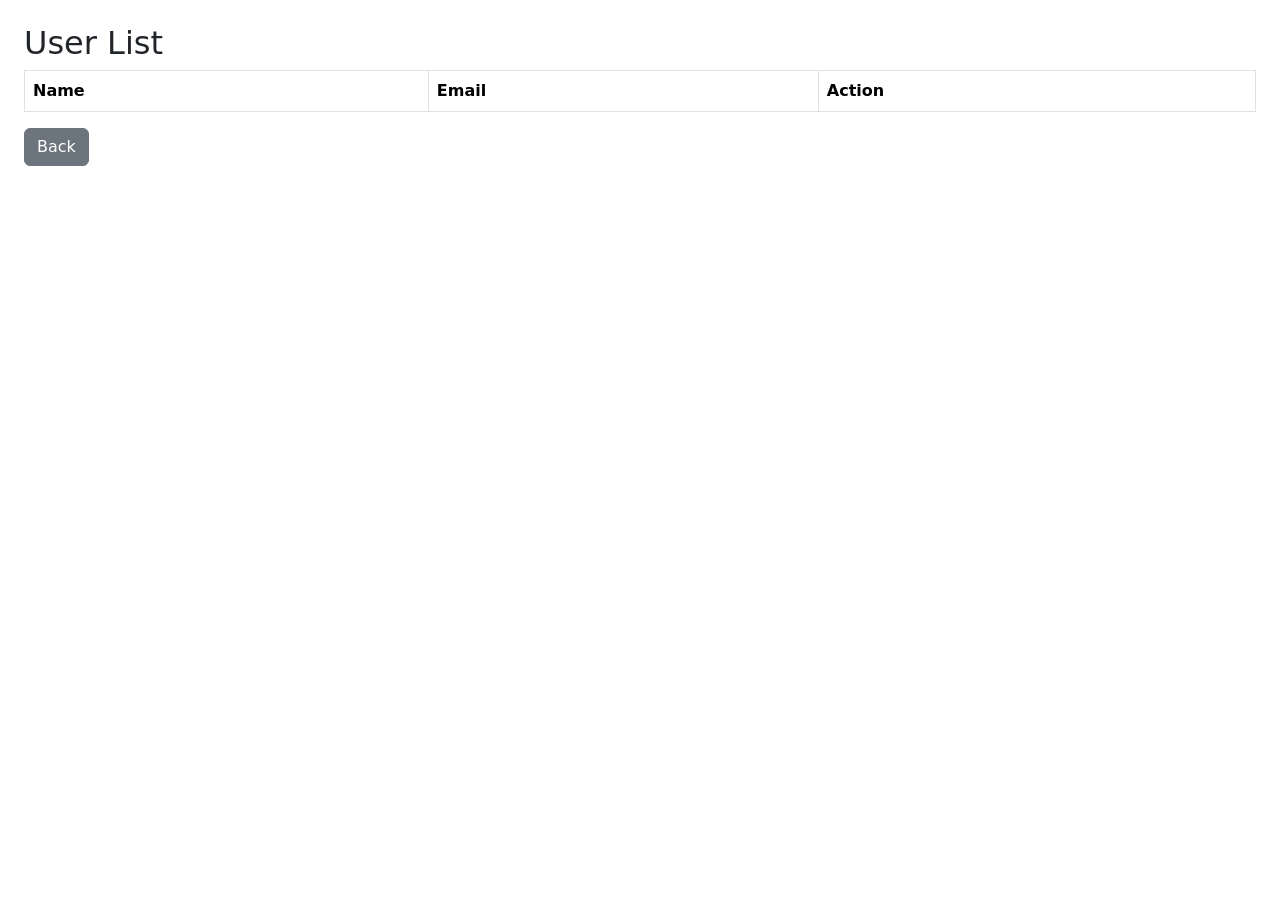
==== display.html @ 542ef557 "first commit" ====
<!DOCTYPE html>
<html lang="en">
<head>
  <meta charset="UTF-8">
  <title>User List</title>
  <link rel="stylesheet" href="style.css">
  <link href="https://cdn.jsdelivr.net/npm/bootstrap@5.3.0/dist/css/bootstrap.min.css" rel="stylesheet">
</head>

<body class="p-4">

<h2>User List</h2>

<table class="table table-bordered">
  <thead>
    <tr>
      <th>Name</th>
      <th>Email</th>
      <th>Action</th>
    </tr>
  </thead>
  <tbody id="userTable"></tbody>
</table>

<a href="index.html" class="btn btn-secondary">Back</a>

<script>
function loadUsers(){
  let users = JSON.parse(localStorage.getItem("users")) || [];
  let table = document.getElementById("userTable");

  table.innerHTML = "";

  users.forEach((user, index) => {
    table.innerHTML += `
      <tr>
        <td>${user.name}</td>
        <td>${user.email}</td>
        <td>
          <button class="btn btn-danger btn-sm" onclick="deleteUser(${index})">Delete</button>
        </td>
      </tr>
    `;
  });
}

function deleteUser(index){
  let users = JSON.parse(localStorage.getItem("users")) || [];

  users.splice(index, 1);

  localStorage.setItem("users", JSON.stringify(users));

  loadUsers();
}

loadUsers();
</script>

</body>
</html>
---- style.css ----
body {
  font-family: Arial;
}

.sidebar {
  width: 200px;
  height: 100vh;
  background: #343a40;
  color: white;
}

.sidebar .nav-link {
  color: white;
}

.sidebar .nav-link:hover {
  background: #495057;
}
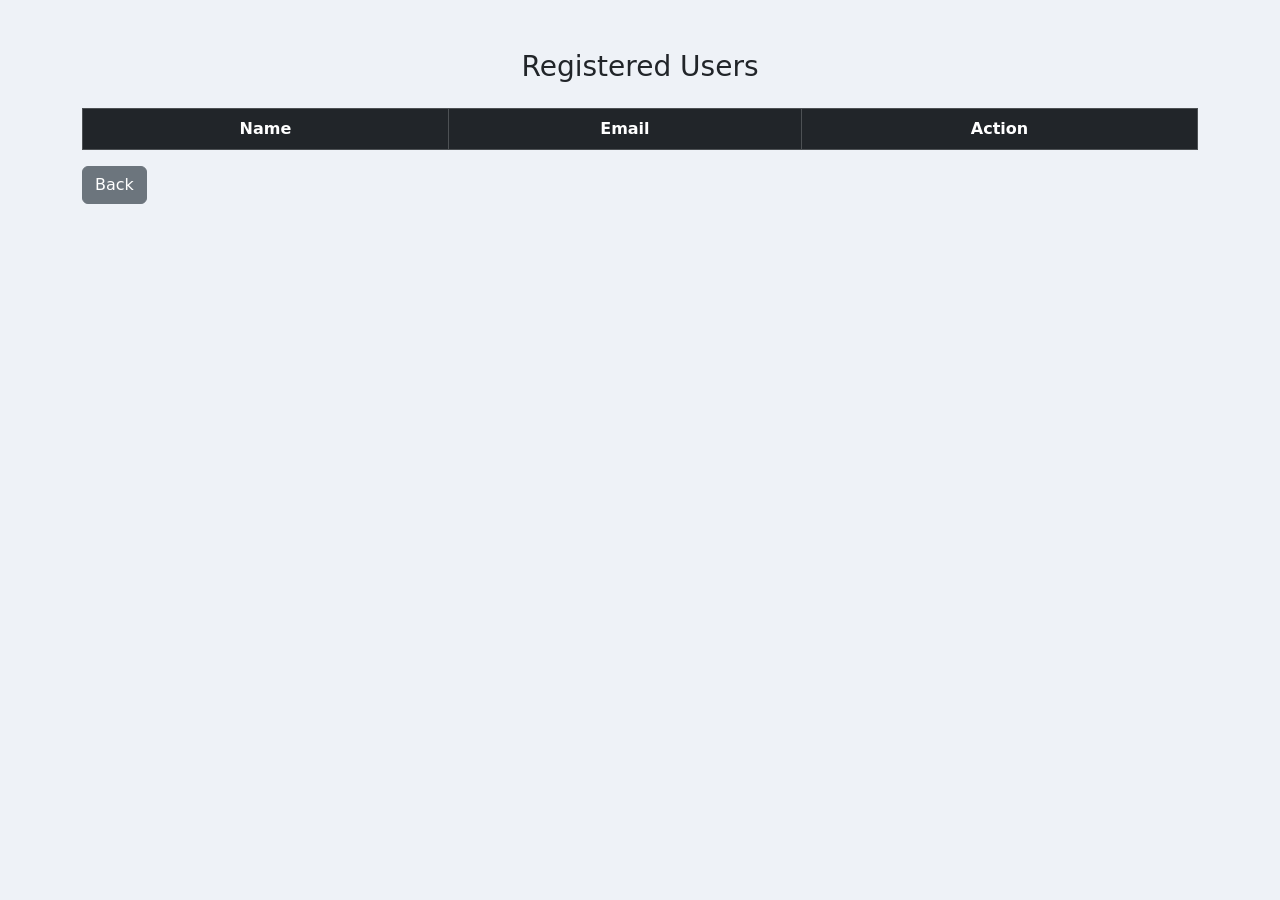
==== commit 5fc95e9e: "Add files via upload" ====
--- a/display.html
+++ b/display.html
@@ -1,61 +1,70 @@
-<!DOCTYPE html>
-<html lang="en">
-<head>
-  <meta charset="UTF-8">
-  <title>User List</title>
-  <link rel="stylesheet" href="style.css">
-  <link href="https://cdn.jsdelivr.net/npm/bootstrap@5.3.0/dist/css/bootstrap.min.css" rel="stylesheet">
-</head>
-
-<body class="p-4">
-
-<h2>User List</h2>
-
-<table class="table table-bordered">
-  <thead>
-    <tr>
-      <th>Name</th>
-      <th>Email</th>
-      <th>Action</th>
-    </tr>
-  </thead>
-  <tbody id="userTable"></tbody>
-</table>
-
-<a href="index.html" class="btn btn-secondary">Back</a>
-
-<script>
-function loadUsers(){
-  let users = JSON.parse(localStorage.getItem("users")) || [];
-  let table = document.getElementById("userTable");
-
-  table.innerHTML = "";
-
-  users.forEach((user, index) => {
-    table.innerHTML += `
-      <tr>
-        <td>${user.name}</td>
-        <td>${user.email}</td>
-        <td>
-          <button class="btn btn-danger btn-sm" onclick="deleteUser(${index})">Delete</button>
-        </td>
-      </tr>
-    `;
-  });
-}
-
-function deleteUser(index){
-  let users = JSON.parse(localStorage.getItem("users")) || [];
-
-  users.splice(index, 1);
-
-  localStorage.setItem("users", JSON.stringify(users));
-
-  loadUsers();
-}
-
-loadUsers();
-</script>
-
-</body>
+<!DOCTYPE html>
+<html lang="en">
+<head>
+  <meta charset="UTF-8">
+  <title>User List</title>
+  <link href="https://cdn.jsdelivr.net/npm/bootstrap@5.3.0/dist/css/bootstrap.min.css" rel="stylesheet">
+  <style>
+    body {
+      background: #eef2f7;
+    }
+    .container {
+      margin-top: 50px;
+    }
+    table {
+      background: white;
+    }
+  </style>
+</head>
+
+<body>
+
+<div class="container">
+  <h3 class="text-center mb-4">Registered Users</h3>
+
+  <table class="table table-bordered text-center">
+    <thead class="table-dark">
+      <tr>
+        <th>Name</th>
+        <th>Email</th>
+        <th>Action</th>
+      </tr>
+    </thead>
+    <tbody id="userTable"></tbody>
+  </table>
+
+  <a href="index.html" class="btn btn-secondary">Back</a>
+</div>
+
+<script>
+function loadUsers(){
+  let users = JSON.parse(localStorage.getItem("users")) || [];
+  let table = document.getElementById("userTable");
+
+  table.innerHTML = "";
+
+  users.forEach((user, index) => {
+    table.innerHTML += `
+      <tr>
+        <td>${user.name}</td>
+        <td>${user.email}</td>
+        <td>
+          <button class="btn btn-danger btn-sm" onclick="deleteUser(${index})">Delete</button>
+        </td>
+      </tr>
+    `;
+  });
+}
+
+function deleteUser(index){
+  let users = JSON.parse(localStorage.getItem("users")) || [];
+  users.splice(index, 1);
+  localStorage.setItem("users", JSON.stringify(users));
+  loadUsers();
+}
+
+loadUsers();
+</script>
+
+</body>
 </html>
